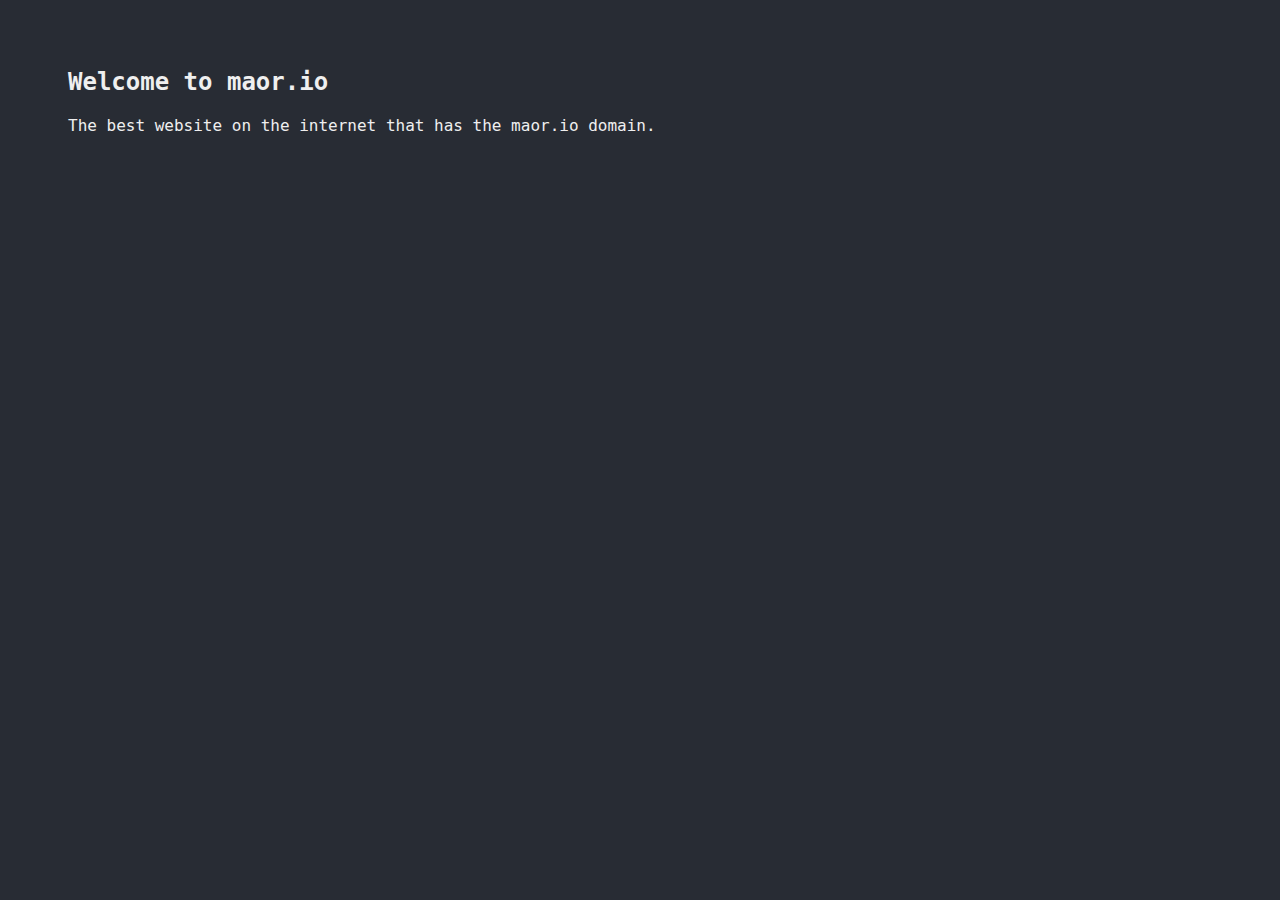
==== index.html @ cbc7353b "Add favicon" ====
<html>
<head>
  <title>maor.io</title>
  <style>
    body.maorio {
      padding: 60px;
      font-family: Menlo, Consolas, 'DejaVu Sans Mono', monospace;
      background-color: #282c34;
      color: #EFEFEF;
    }

  </style>
  <link rel="icon" href="hand-rock.png" type="image/gif" sizes="16x16">
</head>
<body class="maorio">
  <h2>Welcome to maor.io</h2>
  <div>The best website on the internet that has the maor.io domain.</div>
</body>
</html>
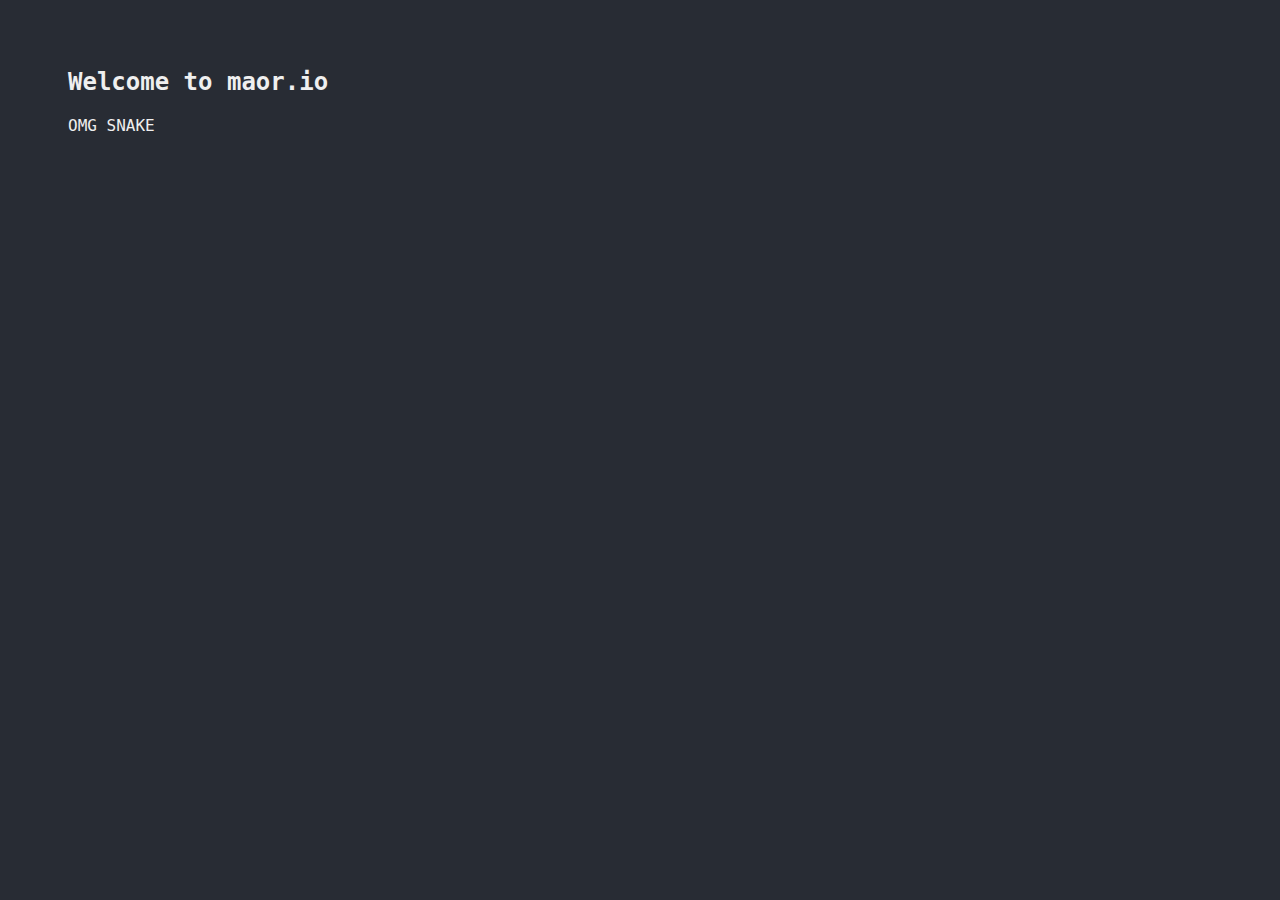
==== commit 7d2e3b2a: "Update index.html" ====
--- a/index.html
+++ b/index.html
@@ -14,6 +14,16 @@
 </head>
 <body class="maorio">
   <h2>Welcome to maor.io</h2>
-  <div>The best website on the internet that has the maor.io domain.</div>
+  <div><a herf="/noia-snake">OMG SNAKE</a></div>
+
+  <script>
+    (function(i,s,o,g,r,a,m){i['GoogleAnalyticsObject']=r;i[r]=i[r]||function(){
+    (i[r].q=i[r].q||[]).push(arguments)},i[r].l=1*new Date();a=s.createElement(o),
+    m=s.getElementsByTagName(o)[0];a.async=1;a.src=g;m.parentNode.insertBefore(a,m)
+    })(window,document,'script','https://www.google-analytics.com/analytics.js','ga');
+
+    ga('create', 'UA-52256363-2', 'auto');
+    ga('send', 'pageview');
+  </script>
 </body>
 </html>
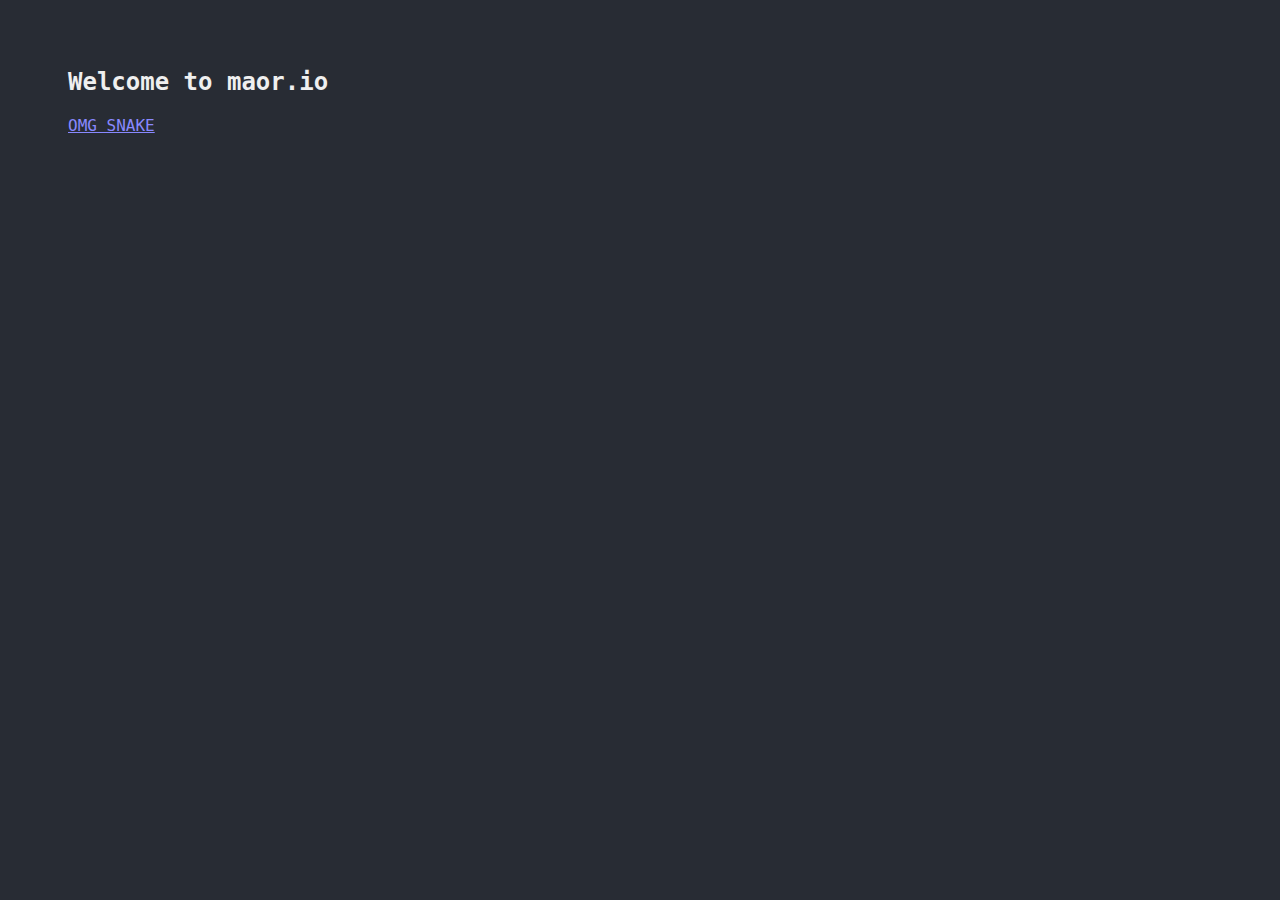
==== commit bf9a01d3: "Update index.html" ====
--- a/index.html
+++ b/index.html
@@ -8,13 +8,15 @@
       background-color: #282c34;
       color: #EFEFEF;
     }
+    
+    a { color: #88F; }
 
   </style>
   <link rel="icon" href="hand-rock.png" type="image/gif" sizes="16x16">
 </head>
 <body class="maorio">
   <h2>Welcome to maor.io</h2>
-  <div><a herf="/noia-snake">OMG SNAKE</a></div>
+  <div><a href="/noia-snake">OMG SNAKE</a></div>
 
   <script>
     (function(i,s,o,g,r,a,m){i['GoogleAnalyticsObject']=r;i[r]=i[r]||function(){
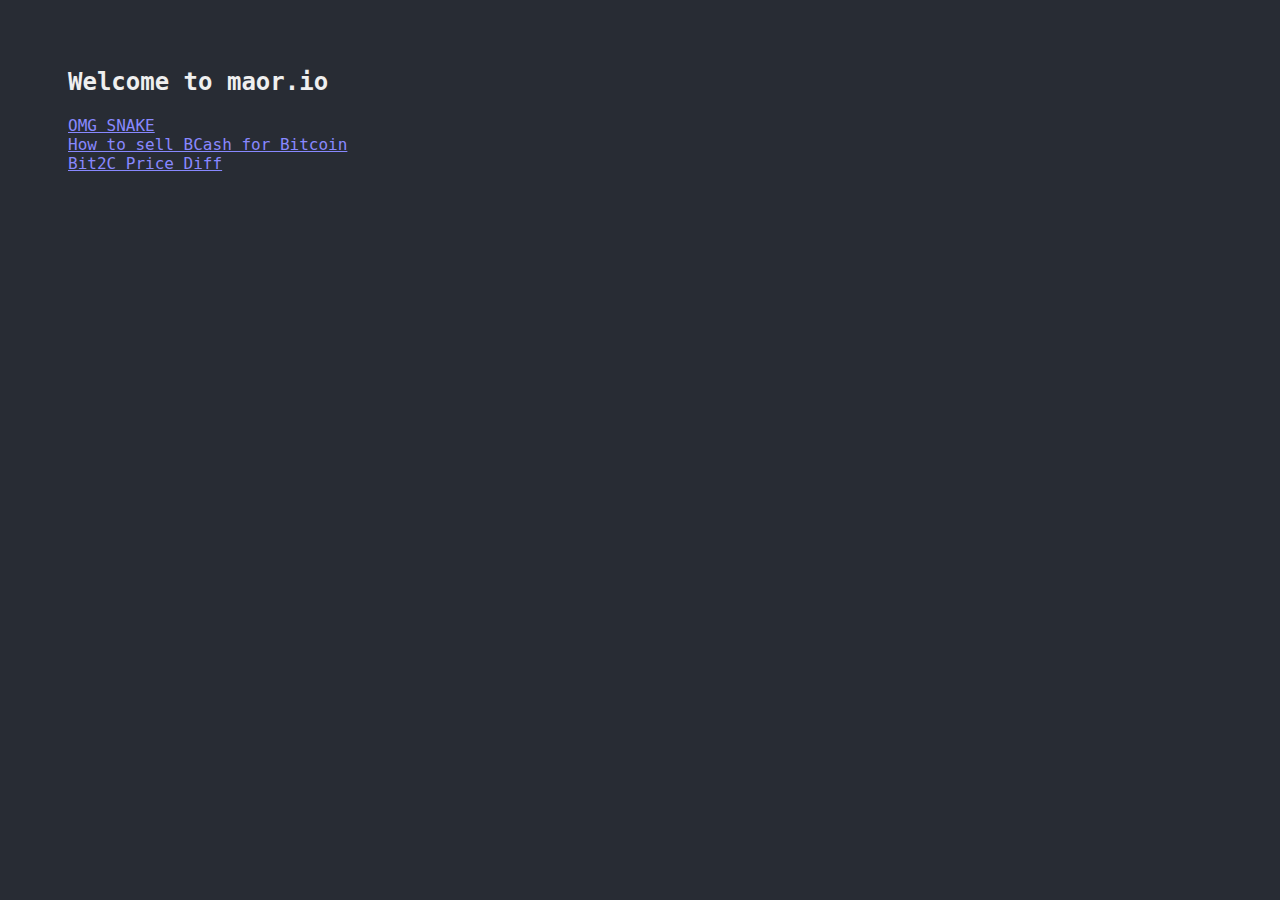
==== commit 0485482a: "Update index.html" ====
--- a/index.html
+++ b/index.html
@@ -16,7 +16,9 @@
 </head>
 <body class="maorio">
   <h2>Welcome to maor.io</h2>
-  <div><a href="/noia-snake">OMG SNAKE</a></div>
+  <div><a href="/nokia-snake">OMG SNAKE</a></div>
+    <div><a href="/sell-bcash">How to sell BCash for Bitcoin</a></div>
+  <div><a href="/bit2c-price-diff">Bit2C Price Diff</a></div>
 
   <script>
     (function(i,s,o,g,r,a,m){i['GoogleAnalyticsObject']=r;i[r]=i[r]||function(){
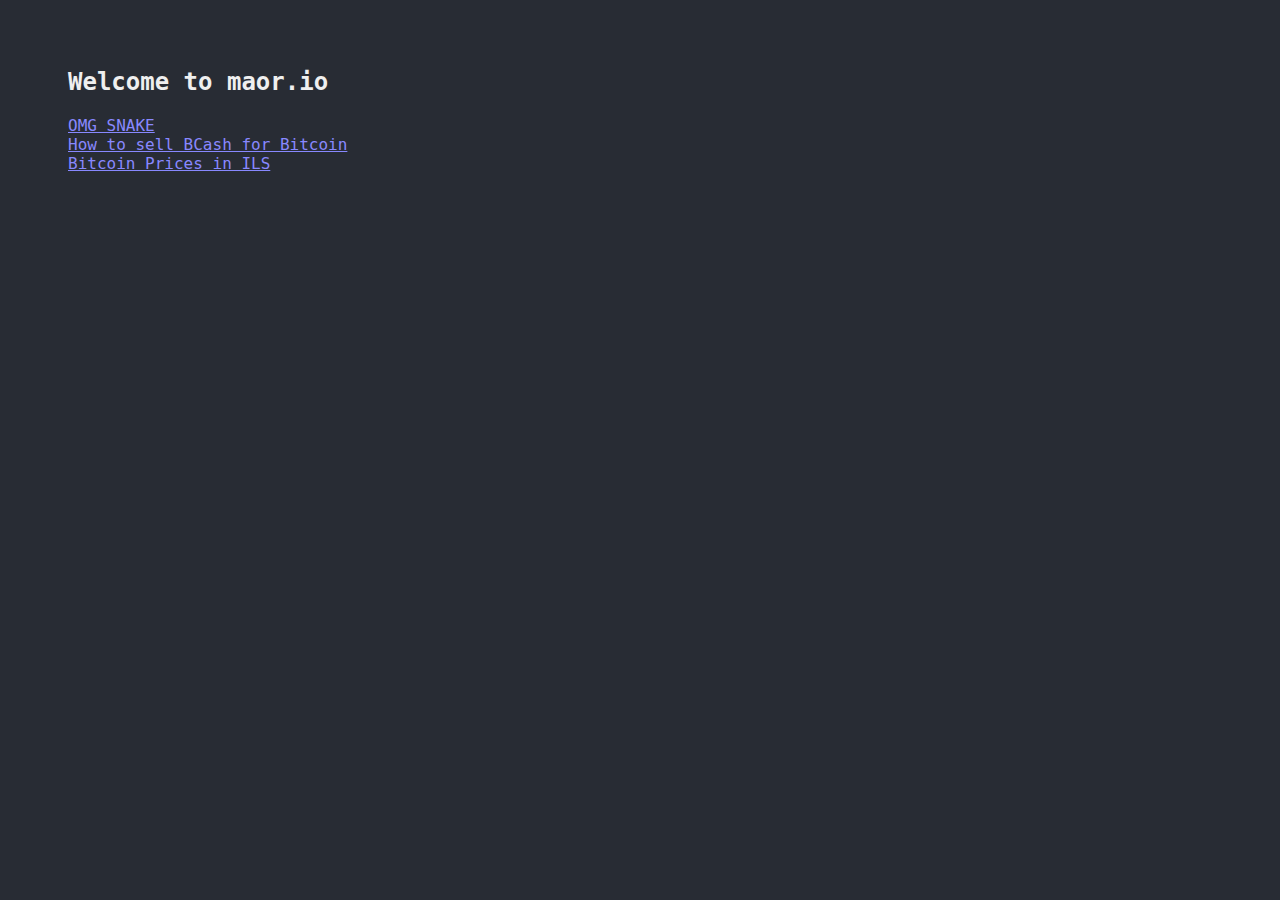
==== commit fe5024da: "Fix menu link" ====
--- a/index.html
+++ b/index.html
@@ -18,7 +18,7 @@
   <h2>Welcome to maor.io</h2>
   <div><a href="/nokia-snake">OMG SNAKE</a></div>
     <div><a href="/sell-bcash">How to sell BCash for Bitcoin</a></div>
-  <div><a href="/bit2c-price-diff">Bit2C Price Diff</a></div>
+  <div><a href="/btcils">Bitcoin Prices in ILS</a></div>
 
   <script>
     (function(i,s,o,g,r,a,m){i['GoogleAnalyticsObject']=r;i[r]=i[r]||function(){
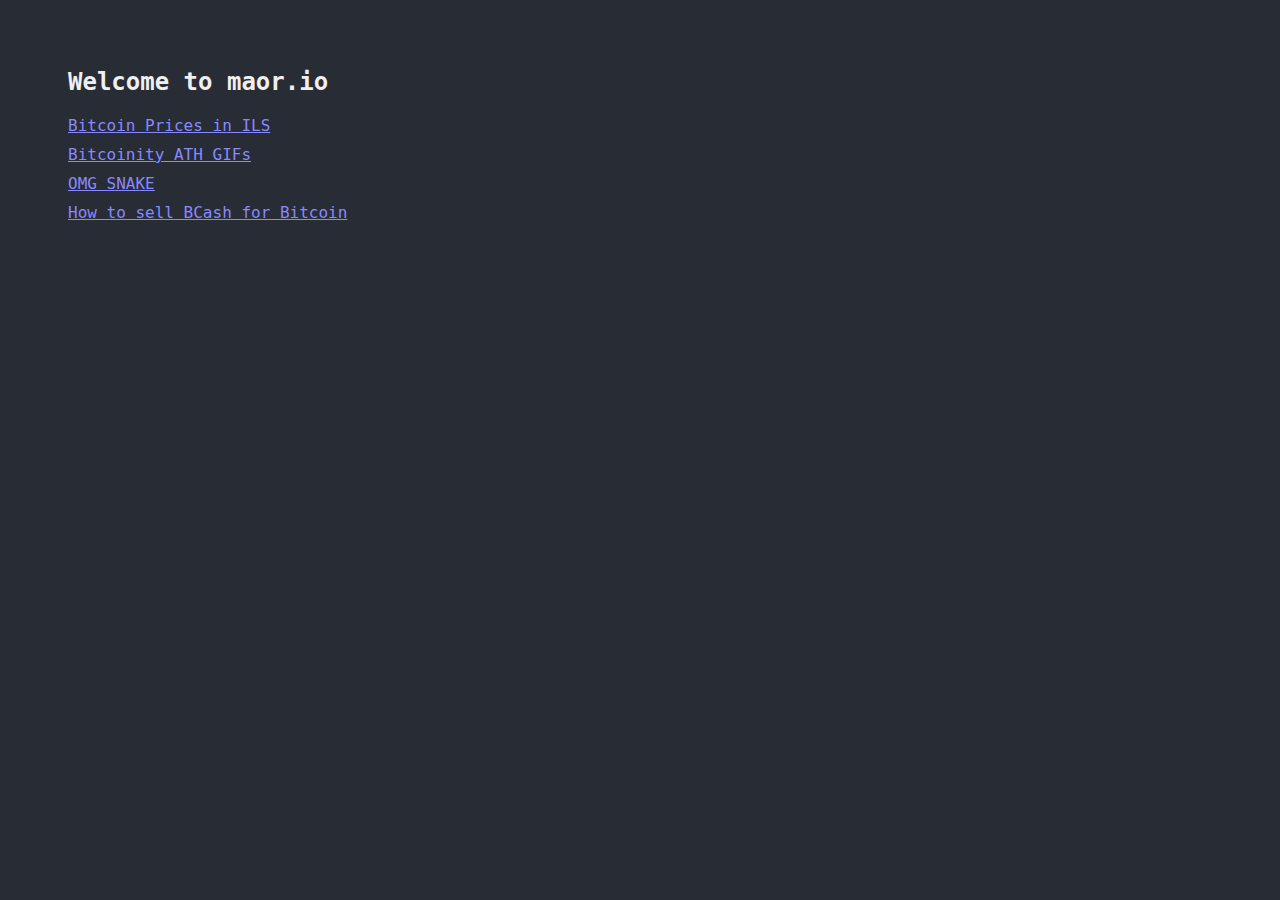
==== commit 4980f12a: "Update index.html" ====
--- a/index.html
+++ b/index.html
@@ -9,6 +9,7 @@
       color: #EFEFEF;
     }
     
+    div { margin-bottom:10px; }
     a { color: #88F; }
 
   </style>
@@ -16,9 +17,11 @@
 </head>
 <body class="maorio">
   <h2>Welcome to maor.io</h2>
+  <div><a href="/btcils">Bitcoin Prices in ILS</a></div>
+  <div><a href="/bitcoinity-gifs">Bitcoinity ATH GIFs</a></div>
   <div><a href="/nokia-snake">OMG SNAKE</a></div>
-    <div><a href="/sell-bcash">How to sell BCash for Bitcoin</a></div>
-  <div><a href="/btcils">Bitcoin Prices in ILS</a></div>
+  <div><a href="/sell-bcash">How to sell BCash for Bitcoin</a></div> 
+  
 
   <script>
     (function(i,s,o,g,r,a,m){i['GoogleAnalyticsObject']=r;i[r]=i[r]||function(){
